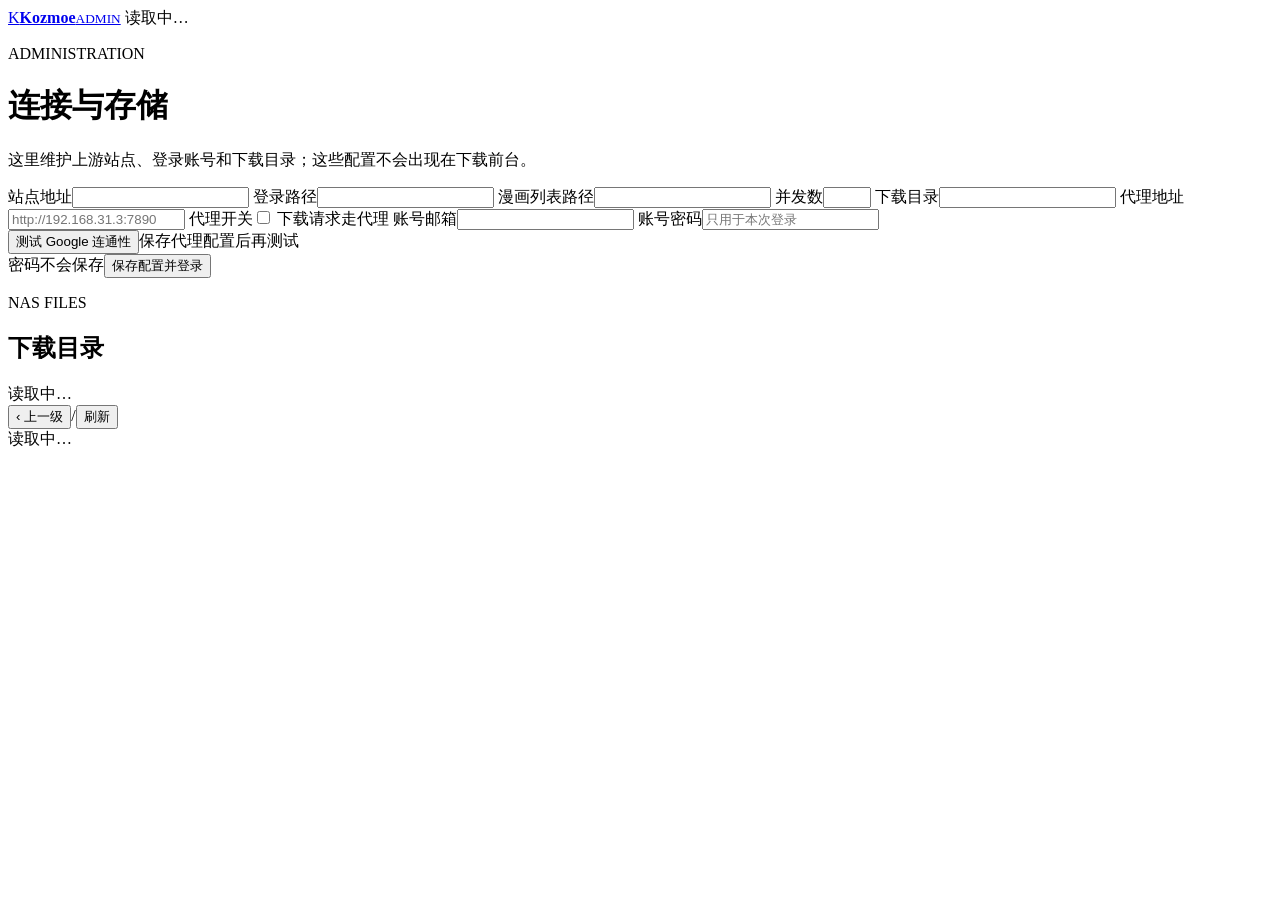
==== web/admin.html @ a55a28fc "Initial release of KZO manga archiver" ====
<!doctype html>
<html lang="zh-CN">
  <head>
    <meta charset="UTF-8" />
    <meta name="viewport" content="width=device-width, initial-scale=1" />
    <meta name="theme-color" content="#09090b" />
    <title>Kozmoe Transfer · Admin</title>
    <link rel="stylesheet" href="/styles.css" />
    <script src="/admin.js" defer></script>
  </head>
  <body>
    <div class="admin-shell">
      <header class="topbar">
        <a class="brand" href="/" aria-label="返回首页"><span class="brand-mark">K</span><span><strong>Kozmoe</strong><small>ADMIN</small></span></a>
        <span id="adminAuth" class="badge muted">读取中…</span>
      </header>
      <main class="admin-container">
        <div class="admin-intro"><p class="eyebrow">ADMINISTRATION</p><h1>连接与存储</h1><p class="lead">这里维护上游站点、登录账号和下载目录；这些配置不会出现在下载前台。</p></div>
        <div id="adminNotice" class="notice hidden"></div>
        <section class="panel">
          <form id="settingsForm" class="admin-grid">
            <label>站点地址<input id="upstreamUrl" name="upstreamUrl" type="url" required /></label>
            <label>登录路径<input id="loginPath" name="loginPath" type="text" required /></label>
            <label>漫画列表路径<input id="libraryPath" name="libraryPath" type="text" required /></label>
            <label>并发数<input id="workers" name="workers" type="number" min="1" max="32" /></label>
            <label class="wide">下载目录<input id="nasDir" name="nasDir" type="text" required /></label>
            <label>代理地址<input id="proxyUrl" name="proxyUrl" type="url" placeholder="http://192.168.31.3:7890" /></label>
            <label class="admin-check"><span>代理开关</span><span><input id="proxyEnabled" name="proxyEnabled" type="checkbox" /> 下载请求走代理</span></label>
            <label>账号邮箱<input id="username" name="username" type="email" autocomplete="username" /></label>
            <label>账号密码<input id="password" name="password" type="password" autocomplete="current-password" placeholder="只用于本次登录" /></label>
            <div class="proxy-tools wide"><button id="proxyTest" class="button" type="button">测试 Google 连通性</button><span id="proxyStatus" class="muted-text">保存代理配置后再测试</span></div>
            <div class="admin-actions wide"><span id="settingsStatus" class="muted-text">密码不会保存</span><button class="button primary" type="submit">保存配置并登录</button></div>
          </form>
        </section>
        <section class="panel file-panel">
          <div class="panel-head"><div><p class="eyebrow">NAS FILES</p><h2>下载目录</h2></div><span id="fileRoot" class="muted-text">读取中…</span></div>
          <div class="file-toolbar"><button id="fileUp" class="button" type="button">‹ 上一级</button><span id="filePath" class="muted-text">/</span><button id="fileRefresh" class="button" type="button">刷新</button></div>
          <div id="fileNotice" class="file-notice hidden"></div>
          <div id="fileList" class="file-list empty-state">读取中…</div>
        </section>
      </main>
    </div>
  </body>
</html>
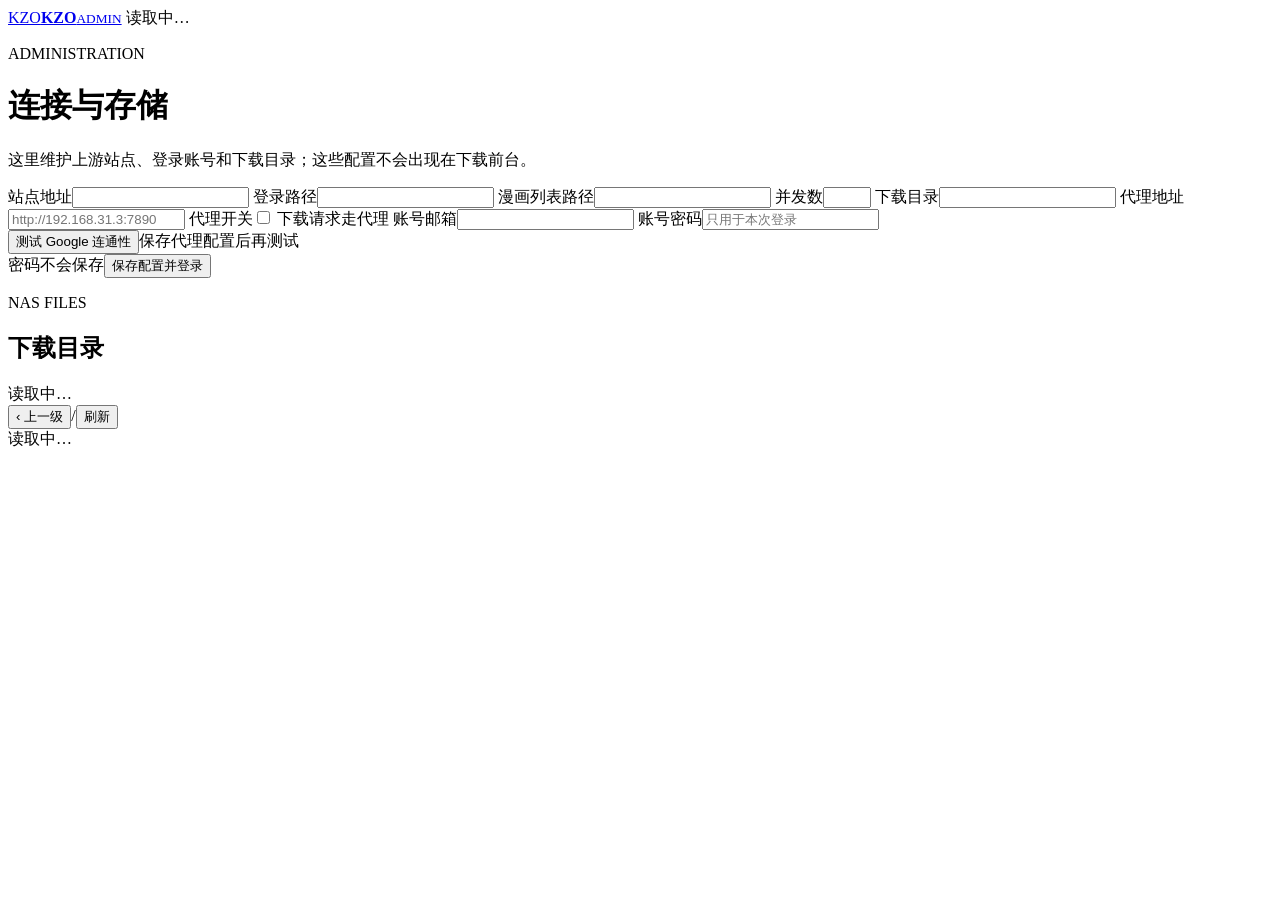
==== commit 98128e65: "feat: add account tiers and cancellable downloads" ====
--- a/web/admin.html
+++ b/web/admin.html
@@ -4,14 +4,15 @@
     <meta charset="UTF-8" />
     <meta name="viewport" content="width=device-width, initial-scale=1" />
     <meta name="theme-color" content="#09090b" />
-    <title>Kozmoe Transfer · Admin</title>
+    <title>KZO Manga Archiver · Admin</title>
+    <link rel="icon" type="image/svg+xml" href="/favicon.svg" />
     <link rel="stylesheet" href="/styles.css" />
     <script src="/admin.js" defer></script>
   </head>
   <body>
     <div class="admin-shell">
       <header class="topbar">
-        <a class="brand" href="/" aria-label="返回首页"><span class="brand-mark">K</span><span><strong>Kozmoe</strong><small>ADMIN</small></span></a>
+        <a class="brand" href="/" aria-label="返回首页"><span class="brand-mark">KZO</span><span><strong>KZO</strong><small>ADMIN</small></span></a>
         <span id="adminAuth" class="badge muted">读取中…</span>
       </header>
       <main class="admin-container">
